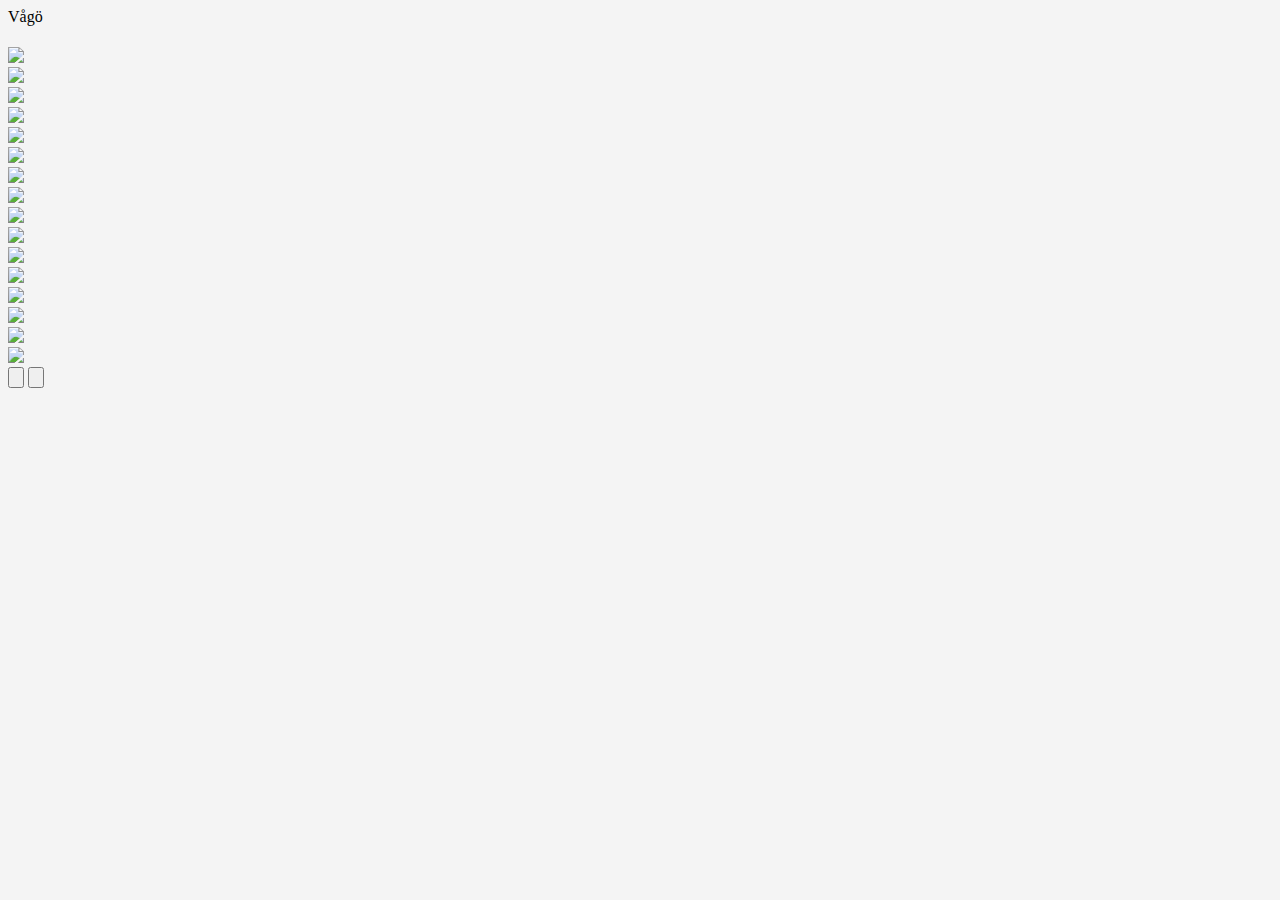
==== index.html @ e0c1bbb4 "add changes" ====
<!DOCTYPE html>
<html lang="en">
<head>
    <meta charset="UTF-8">
    <meta http-equiv="X-UA-Compatible" content="IE=edge">
    <meta name="viewport" content="width=device-width, initial-scale=1.0">
    <title>Different context IKEA</title>
</head>
<link rel="stylesheet" href="style.css">
<link rel="stylesheet" href="fonts.css">
<body style="background-color: #f4f4f4;">
    <div class="title">
        <span class="ikea-goods">
          Vågö
        </span>
        <h1 class="location"> </h1>
        <!-- </span>
          <img class="home-button" src="home.svg" alt="">
        </span> -->
    </div>
    <div class="embla">
        <div class="embla__container">
        </div>
        <button class="embla__button embla__button--prev" type="button">
            <svg
              class="embla__button__svg"
              viewBox="137.718 -1.001 366.563 643.999"
            >
              <path
                d="M428.36 12.5c16.67-16.67 43.76-16.67 60.42 0 16.67 16.67 16.67 43.76 0 60.42L241.7 320c148.25 148.24 230.61 230.6 247.08 247.08 16.67 16.66 16.67 43.75 0 60.42-16.67 16.66-43.76 16.67-60.42 0-27.72-27.71-249.45-249.37-277.16-277.08a42.308 42.308 0 0 1-12.48-30.34c0-11.1 4.1-22.05 12.48-30.42C206.63 234.23 400.64 40.21 428.36 12.5z"
              ></path>
            </svg>
          </button>
          <button class="embla__button embla__button--next" type="button">
            <svg class="embla__button__svg" viewBox="0 0 238.003 238.003">
              <path
                d="M181.776 107.719L78.705 4.648c-6.198-6.198-16.273-6.198-22.47 0s-6.198 16.273 0 22.47l91.883 91.883-91.883 91.883c-6.198 6.198-6.198 16.273 0 22.47s16.273 6.198 22.47 0l103.071-103.039a15.741 15.741 0 0 0 4.64-11.283c0-4.13-1.526-8.199-4.64-11.313z"
              ></path>
            </svg>
          </button>
      <script src="https://unpkg.com/embla-carousel/embla-carousel.umd.js"></script>
      <script src="slider.js"></script>
</body>
</html>
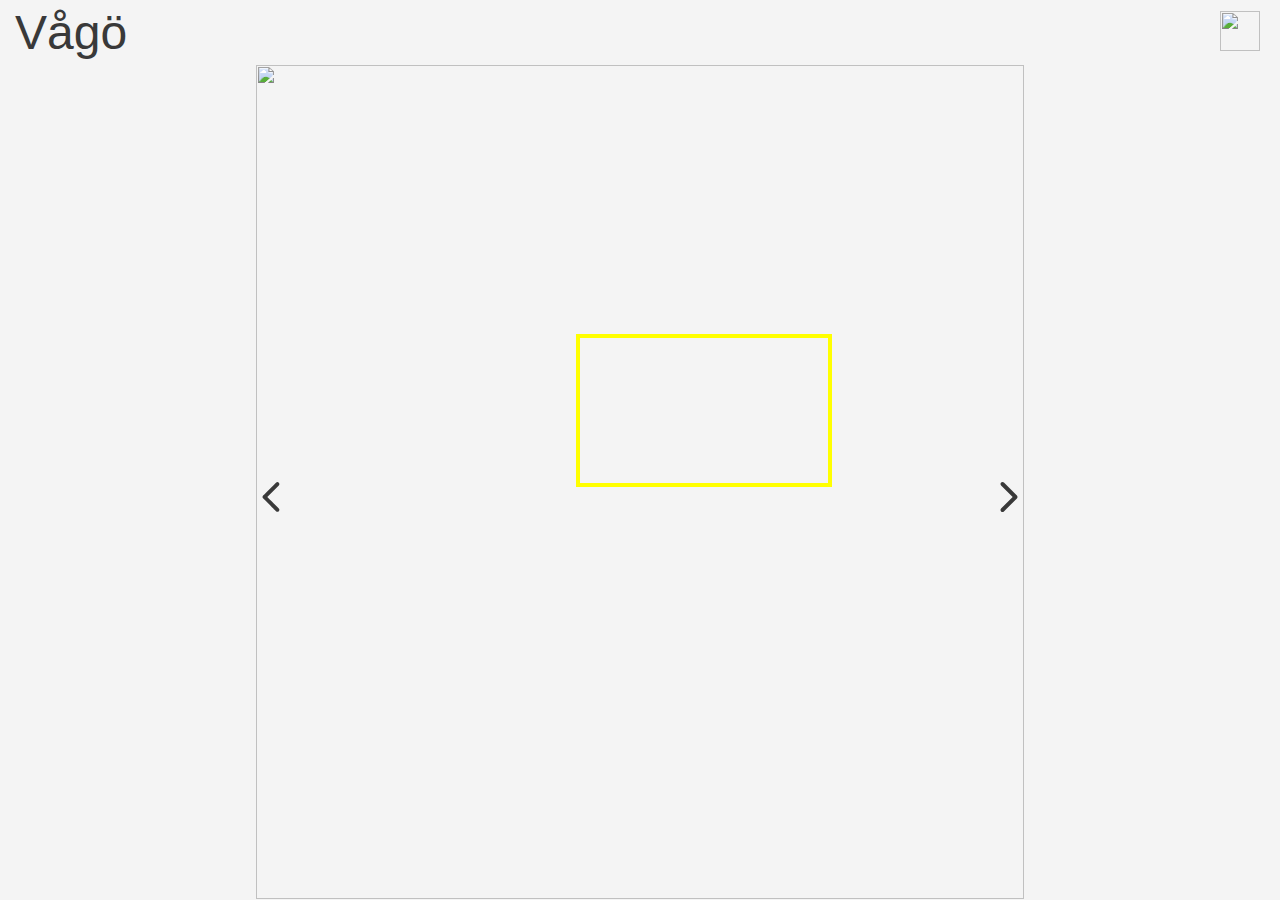
==== commit 94cf3d87: "add new page" ====
--- a/index.html
+++ b/index.html
@@ -14,9 +14,9 @@
           Vågö
         </span>
         <h1 class="location"> </h1>
-        <!-- </span>
+        <a href="homepage.html">
           <img class="home-button" src="home.svg" alt="">
-        </span> -->
+        </a>
     </div>
     <div class="embla">
         <div class="embla__container">
--- a/style.css
+++ b/style.css
@@ -0,0 +1,142 @@
+.ikea-goods {
+    color:#393939;
+    font-family: 'GT Eesti Pro Text', sans-serif;
+    font-weight: normal;
+    font-size: 300%;
+    margin-top: 0%;
+  }
+
+.location {    
+    position: absolute;
+    left: 50%;
+    top: 50%;
+    color:#393939;
+    font-family: 'GT Eesti Pro Text', sans-serif;
+    font-weight: normal;
+    font-size: 300%;
+    margin-top: 0%;
+    margin-bottom: 0;
+    transform: translate(-50%, -50%);
+}
+
+* {
+    box-sizing: border-box;
+}
+
+.title{
+    margin-top: 5px;
+    padding-bottom: 5px;
+    display: flex;
+    margin-bottom: 0;
+    justify-content: space-between;
+    position: relative;
+    align-items: center;
+    margin-left: 15px;
+    margin-right: 15px;
+}
+
+
+body {
+    margin: 0%;
+}
+
+.embla {
+    overflow: hidden;
+    position: relative;
+    margin-left: 20%;
+    margin-right: 20%;
+  }
+  .embla__container {
+    display: flex;
+    margin-left: 0;
+    margin-right: 0;
+    height: calc(100vh - 66px) ;
+  }
+  .embla__slide {
+    position: relative;
+    flex: 0 0 100%;
+    margin-left: 0;
+    margin-right: 0;
+    /* height: calc(100vh - 66px) ; */
+    background-position: center;
+    background-size: contain;
+    background-repeat: no-repeat;
+  }
+
+  .embla__slide img {
+    height: 100%;
+    object-fit: contain;
+  }
+
+
+  .embla__button {
+    outline: 0;
+    cursor: pointer;
+    background-color: transparent;
+    touch-action: manipulation;
+    position: absolute;
+    z-index: 1;
+    top: 50%;
+    border: 0;
+    width: 30px;
+    height: 30px;
+    justify-content: center;
+    align-items: center;
+    fill: #393939;
+    padding: 0;
+  }
+  
+  .embla__button:disabled {
+    cursor: default;
+    opacity: 0.3;
+  }
+  
+  .embla__button__svg {
+    width: 100%;
+    height: 100%;
+  }
+  
+  .embla__button--prev {
+    left: 0;
+    transform: translateY(-100%, -50%);
+  }
+  
+  .embla__button--next {
+    right: 0;
+    transform: translateY(-100%, -50%);
+  }
+
+  .home-button {
+    outline: 0;
+    cursor: pointer;
+    background-color: transparent;
+    touch-action: manipulation;
+    width: 40px;
+    height: 40px;
+    margin-right: 5px;
+  } 
+
+.info { 
+  position: absolute;
+  top: 10vw;
+  left: 50%;
+  transform: translate(-50%);
+  
+  border: 4px solid yellow; 
+  color: transparent;
+  transition: color 0.1s ease, background-color 0.1s ease;
+  font-family: 'GT Eesti Pro Text', sans-serif;
+  font-weight: normal;
+  font-size: 18 px;
+  
+  display: flex;
+  align-items: center;
+  justify-content: center;
+  padding: 25px;
+  text-align: center;
+}
+
+.info:hover {
+  background-color: white;
+  color:#393939;
+}
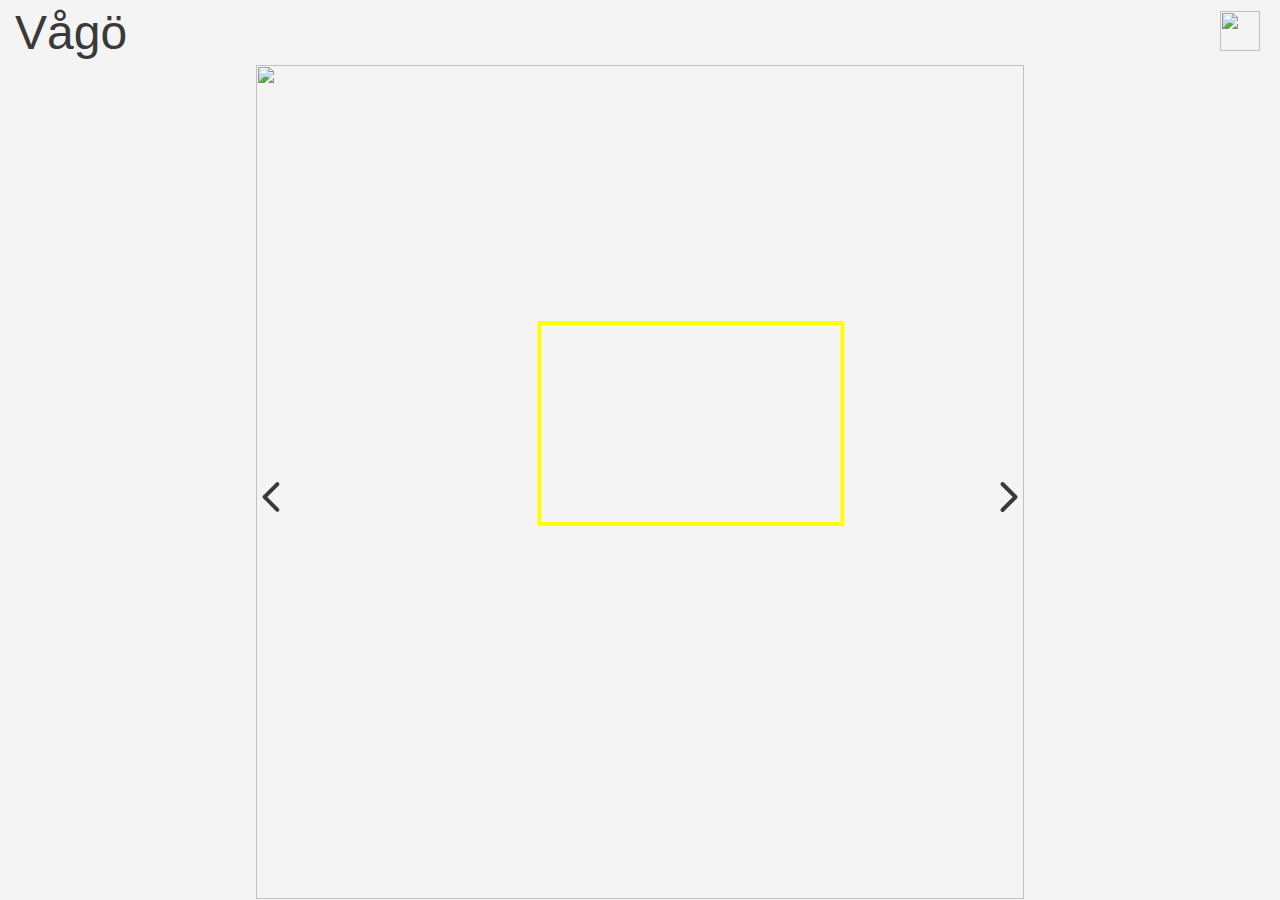
==== commit 05618266: "finish" ====
--- a/index.html
+++ b/index.html
@@ -4,7 +4,7 @@
     <meta charset="UTF-8">
     <meta http-equiv="X-UA-Compatible" content="IE=edge">
     <meta name="viewport" content="width=device-width, initial-scale=1.0">
-    <title>Different context IKEA</title>
+    <title>Vågö</title>
 </head>
 <link rel="stylesheet" href="style.css">
 <link rel="stylesheet" href="fonts.css">
